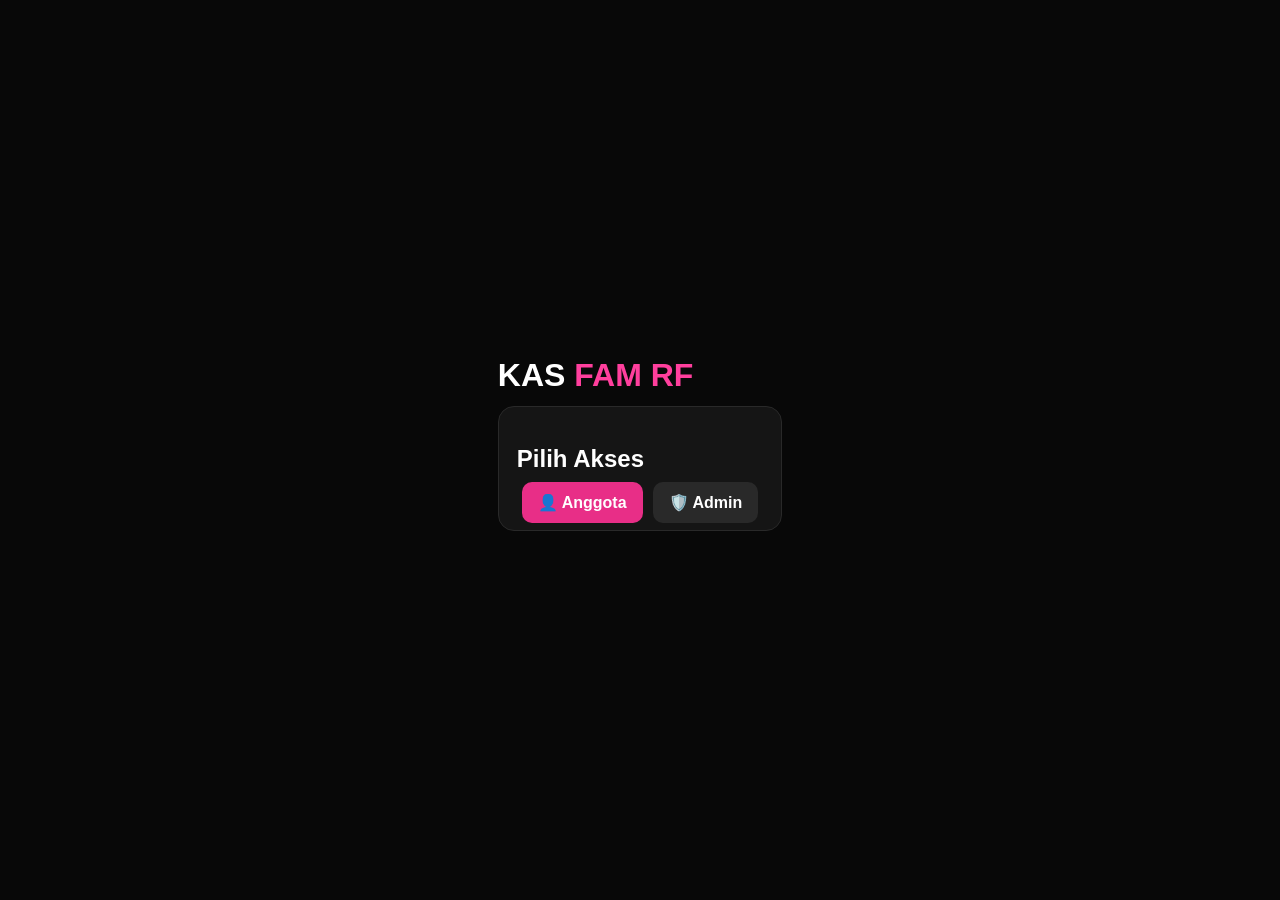
==== index.html @ a70751bb "Add files via upload" ====
<!doctype html><html lang="id"><head><meta charset="utf-8"><meta name="viewport" content="width=device-width,initial-scale=1"><title>KAS FAM RF</title><link rel="stylesheet" href="style.css"></head><body><div class="wrap center"><div><div class="logo">KAS <b>FAM RF</b></div><div class="card"><h2>Pilih Akses</h2><a class="btn pink" href="member.html">👤 Anggota</a><a class="btn dark" href="admin.html">🛡️ Admin</a></div></div></div></body></html>
---- style.css ----
*{box-sizing:border-box}body{margin:0;background:#080808;color:#fff;font-family:Arial,sans-serif}a{color:#ff4fa3;text-decoration:none}.wrap{max-width:1000px;margin:auto;padding:18px}.narrow{max-width:460px}.center{min-height:100vh;display:grid;place-items:center}.logo{font-size:32px;font-weight:900}.logo b{color:#ff3f9d}.card{background:#151515;border:1px solid #292929;border-radius:16px;padding:18px;margin:12px 0}input,textarea{width:100%;padding:13px;margin:6px 0;background:#0c0c0c;color:#fff;border:1px solid #444;border-radius:10px}.btn{border:0;border-radius:10px;padding:12px 16px;margin:5px;cursor:pointer;font-weight:bold}.pink{background:#e82e87;color:#fff}.dark{background:#292929;color:#fff}.danger{background:#a9163f;color:#fff}.ok{background:#138a55;color:#fff}.tiny{padding:8px 12px}.hidden{display:none!important}.muted{color:#999}.green{color:#39e88c}.red{color:#ff4d72}.yellow{color:#ffd45a}.grid{display:grid;grid-template-columns:repeat(2,1fr);gap:12px}.money{padding:20px;border-radius:16px;background:#151515}.money small{display:block;color:#999}.money b{font-size:28px}.tabs{display:flex;gap:6px;overflow:auto;margin:12px 0}.tabs button{background:#191919;color:#fff;border:1px solid #333;border-radius:10px;padding:11px;white-space:nowrap}.row{display:flex;justify-content:space-between;align-items:center;gap:10px}header{display:flex;justify-content:space-between;align-items:center;padding:12px 18px;border-bottom:1px solid #222;position:sticky;top:0;background:#090909;z-index:2}.badge{display:inline-block;padding:5px 9px;border-radius:999px;font-size:12px;background:#292929}.badge.red{background:#5d1728}.badge.green{background:#145333}.badge.yellow{background:#5d4b13}@media(max-width:600px){.grid{grid-template-columns:1fr 1fr}.logo{font-size:27px}.row{align-items:flex-start;flex-direction:column}}
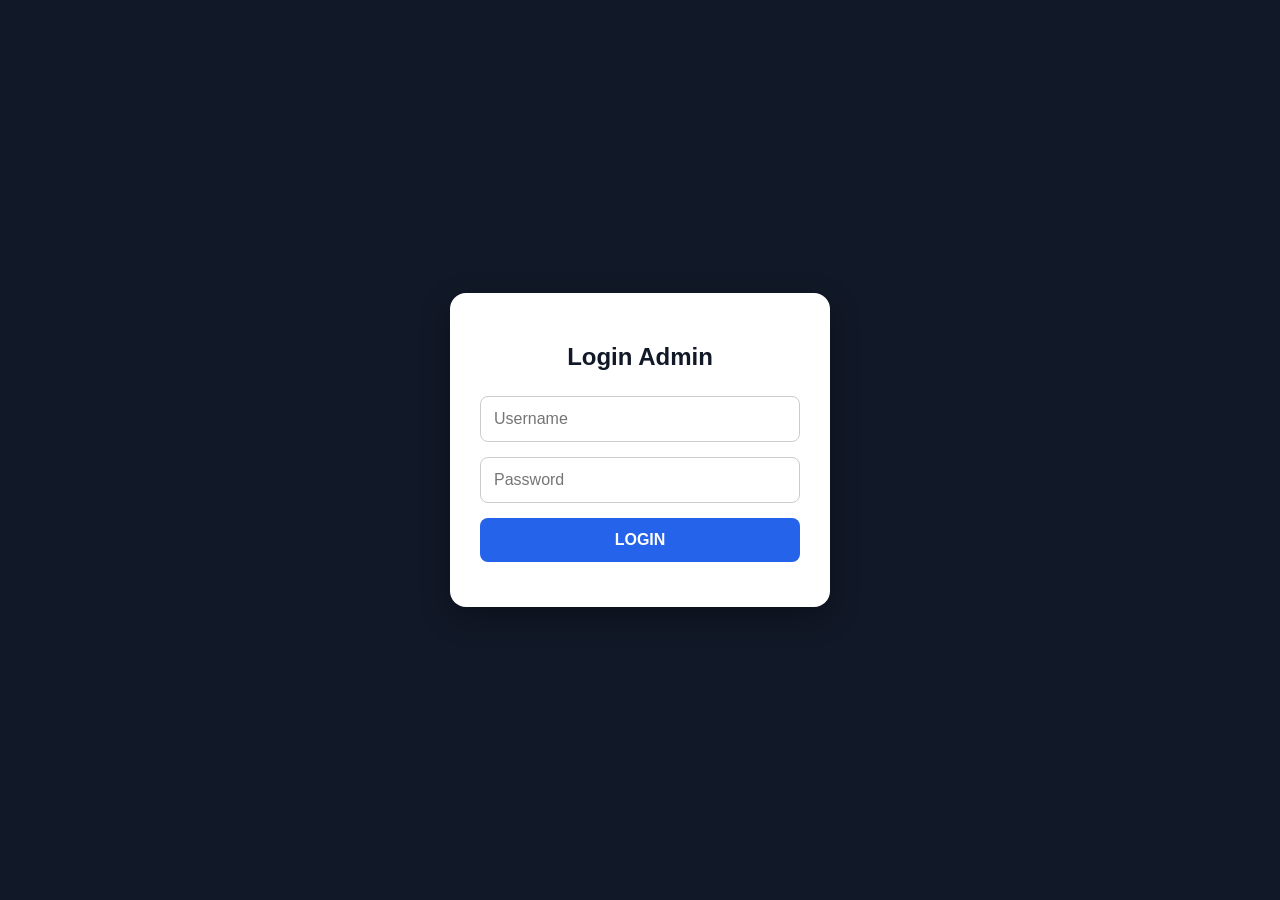
==== commit 51177a84: "Update index.html" ====
--- a/index.html
+++ b/index.html
@@ -1 +1,155 @@
-<!doctype html><html lang="id"><head><meta charset="utf-8"><meta name="viewport" content="width=device-width,initial-scale=1"><title>KAS FAM RF</title><link rel="stylesheet" href="style.css"></head><body><div class="wrap center"><div><div class="logo">KAS <b>FAM RF</b></div><div class="card"><h2>Pilih Akses</h2><a class="btn pink" href="member.html">👤 Anggota</a><a class="btn dark" href="admin.html">🛡️ Admin</a></div></div></div></body></html>+<!DOCTYPE html>
+<html lang="id">
+<head>
+  <meta charset="UTF-8">
+  <meta name="viewport" content="width=device-width, initial-scale=1.0">
+  <title>Login Admin - KAS FAM RF</title>
+
+  <style>
+    * {
+      box-sizing: border-box;
+    }
+
+    body {
+      margin: 0;
+      min-height: 100vh;
+      display: flex;
+      justify-content: center;
+      align-items: center;
+      background: #111827;
+      font-family: Arial, sans-serif;
+    }
+
+    .login-box {
+      width: 90%;
+      max-width: 380px;
+      background: white;
+      padding: 30px;
+      border-radius: 16px;
+      box-shadow: 0 10px 30px rgba(0,0,0,.3);
+    }
+
+    h2 {
+      text-align: center;
+      margin-bottom: 25px;
+      color: #111827;
+    }
+
+    input {
+      width: 100%;
+      padding: 13px;
+      margin-bottom: 15px;
+      border: 1px solid #ccc;
+      border-radius: 8px;
+      font-size: 16px;
+    }
+
+    button {
+      width: 100%;
+      padding: 13px;
+      border: 0;
+      border-radius: 8px;
+      background: #2563eb;
+      color: white;
+      font-size: 16px;
+      font-weight: bold;
+    }
+
+    button:disabled {
+      opacity: .6;
+    }
+
+    #pesan {
+      text-align: center;
+      margin-top: 15px;
+      color: #dc2626;
+    }
+  </style>
+</head>
+
+<body>
+
+  <div class="login-box">
+    <h2>Login Admin</h2>
+
+    <input
+      type="text"
+      id="username"
+      placeholder="Username"
+      autocomplete="username"
+    >
+
+    <input
+      type="password"
+      id="password"
+      placeholder="Password"
+      autocomplete="current-password"
+    >
+
+    <button id="loginBtn" onclick="login()">
+      LOGIN
+    </button>
+
+    <div id="pesan"></div>
+  </div>
+
+  <script>
+    const SUPABASE_URL = "https://kasfamrf-harian.supabase.co";
+    const SUPABASE_ANON_KEY = "sb_publishable_51ErC97x1gHqfukpdfJ3Ow_uGFB83";
+
+    async function login() {
+      const username = document.getElementById("username").value.trim();
+      const password = document.getElementById("password").value;
+      const tombol = document.getElementById("loginBtn");
+      const pesan = document.getElementById("pesan");
+
+      pesan.textContent = "";
+
+      if (!username || !password) {
+        pesan.textContent = "Username dan password wajib diisi.";
+        return;
+      }
+
+      tombol.disabled = true;
+      tombol.textContent = "Memeriksa...";
+
+      try {
+        const response = await fetch(
+          SUPABASE_URL + "/rest/v1/rpc/admin_login",
+          {
+            method: "POST",
+            headers: {
+              "Content-Type": "application/json",
+              "apikey": SUPABASE_ANON_KEY,
+              "Authorization": "Bearer " + SUPABASE_ANON_KEY
+            },
+            body: JSON.stringify({
+              p_username: username,
+              p_password: password
+            })
+          }
+        );
+
+        const data = await response.json();
+
+        if (response.ok && data.ok === true) {
+          localStorage.setItem("admin_login", "true");
+          localStorage.setItem("admin_username", data.username);
+
+          window.location.href = "admin.html";
+        } else {
+          pesan.textContent = "Username atau password salah.";
+        }
+
+      } catch (error) {
+        console.error(error);
+        pesan.textContent = "Gagal terhubung ke server.";
+      }
+
+      tombol.disabled = false;
+      tombol.textContent = "LOGIN";
+    }
+  </script>
+
+</body>
+</html>
